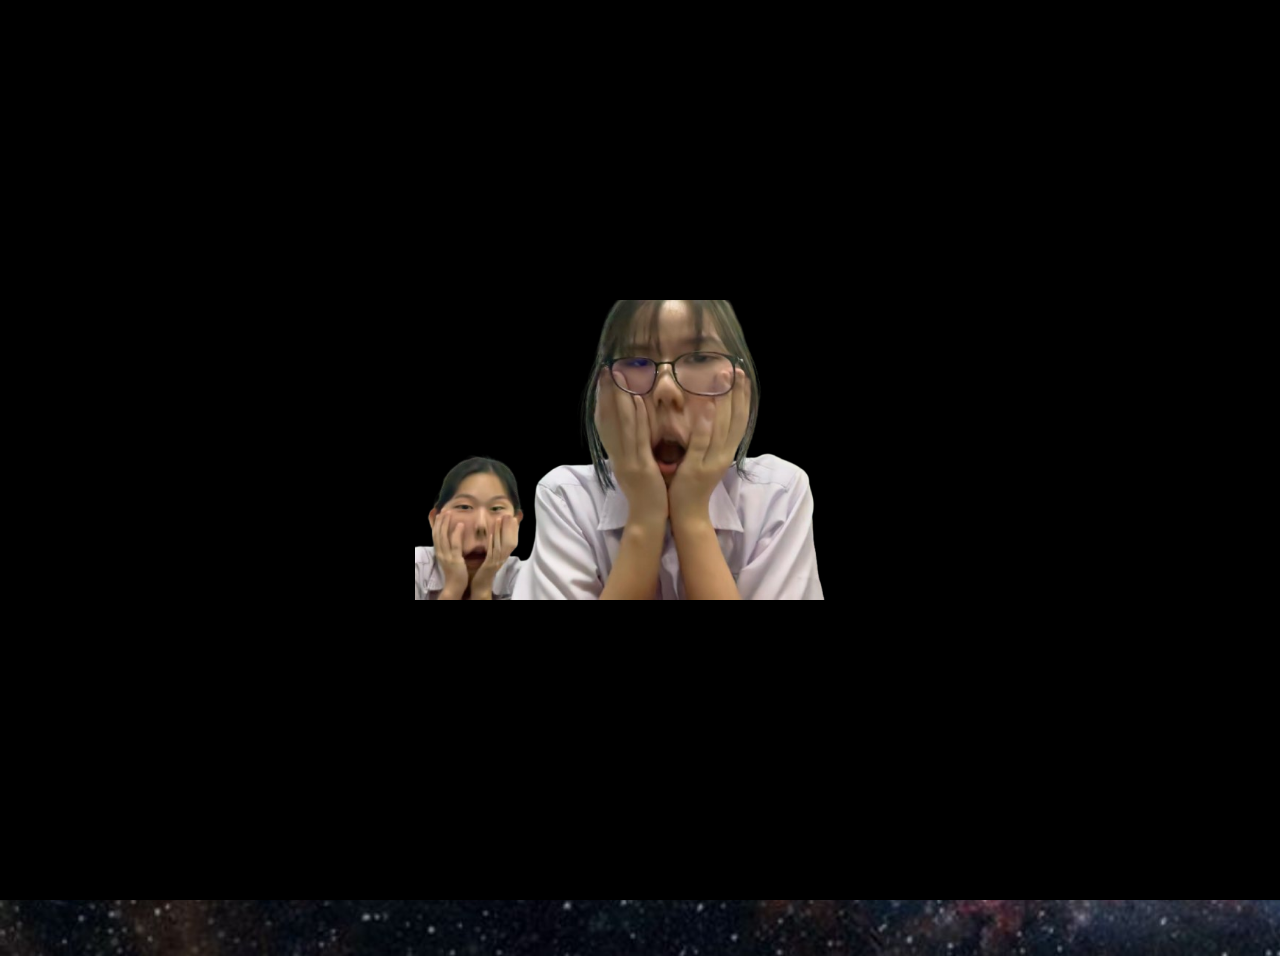
==== index.html @ 9c4864ff "first commit" ====
<!DOCTYPE html>
<html lang="en">
<head>
    <meta charset="UTF-8">
    <meta name="viewport" content="width=device-width, initial-scale=1.0">
    <link rel="stylesheet" href="style.css">
    <title>AP Website E-Learning x Physics</title>
</head>
<body>
    <div id="loading-screen">
        <img src="1.png" alt="Loading" class="loading-image">
    </div>
    <header>
        <nav class="navbar">
            <div class="navbar-items">
                <a href="index.html">Home</a>
                <div class="dropdown">
                    <a href="#grade7">Grade 7</a>
                    <div class="dropdown-content">
                        <a href="kinematics.html">Kinematics</a>
                    </div>
                </div>
                <div class="dropdown">
                    <a href="#grade8">Grade 8</a>
                    <div class="dropdown-content">
                        <a href="MAT.html">Matter & Atoms</a>
                    </div>
                </div>
                <div class="dropdown">
                    <a href="#grade9">Grade 9</a>
                    <div class="dropdown-content">
                        <div class="dropdown-item">
                            <a href="#semester1">1st Semester</a>
                            <div id="dynamic-subcontent" class="dropdown-subcontent">
                                <a href="dynamic.html">Dynamic Electricity</a>
                            </div>
                        </div>
                        <div class="dropdown-item">
                            <a href="#semester2">2nd Semester</a>
                            <div id="magnetism-subcontent" class="dropdown-subcontent">
                                <a href="magnetism.html">Magnetism</a>
                            </div>
                        </div>
                    </div>
                </div>
                <a href="formula.html">Formula</a>
                <a href="simulation.html">Simulation</a>
                <a href="references.html">References</a>
            </div>
        </nav>
    </header>

    <div class="main">
        <h1>
            Welcome to AP Website E-Learning x Physics
        </h1>
        <h2>
            Learn Physics with us!
        </h2>
        <a class="button" href="kinematics.html">Let's Start</a>
    </div>

    <footer>
        <p>&copy; 2023 AP Website E-Learning x Physics. All rights reserved.</p>
    </footer>

    <script src="script.js"></script>
</body>
</html>
---- style.css ----
body {
    background-image: url("background.jpeg");
    background-size: cover; 
    background-repeat: no-repeat;
}

header {
    position: fixed;
    display: flex;
    padding: 10px 0%;
    align-items: center;
    position: fixed;
    width: 100%;
    top: 0%;
    left: 0;
    z-index: 1000;
    background-color: rgba(0, 0, 0, 0.5);
}

#loading-screen {
    top: 0;
    left: 0;
    position: fixed;
    width: 100%;
    height: 100%;
    background-color: rgba(0, 0, 0, 1); 
    display: flex;
    justify-content: center;
    align-items: center;
    z-index: 10000; 
    opacity: 1; 
    transition: opacity 1s ease; 
}

#loading-screen.hidden {
    opacity: 0; 
    visibility: hidden; 
}

.loading-image {
    width: fixed;
    height: fixed;
    block-size: 300px;
    animation: spin 2s linear infinite;
}

@keyframes spin {
    0% { transform: rotate(0deg); }
    100% { transform: rotate(360deg); }
}

.navbar {
    display: flex;
    justify-content: center;
    align-items: center;
    padding: 10px 0;
    width: 100vw;
}

.navbar .navbar-items {
    display: flex;
    justify-content: center;
    align-items: center;
    padding: 10px 0;
    flex-wrap: wrap;
}

.navbar .navbar-items a {
    color: white;
    text-decoration: none;
    font-size: 20px;
    font-family: "Times New Roman", Times, serif;
    padding: 5px;
    margin: 0 25px;
    position: relative;
}

.navbar .navbar-items a:hover {
    color: rgb(255, 201, 237);
}

.dropdown {
    position: relative;
    display: inline-block;
}

.dropdown-content {
    display: none;
    position: absolute;
    background-color: rgba(0, 0, 0, 0.8);
    min-width: 160px;
    box-shadow: 0px 8px 16px 0px rgba(0, 0, 0, 0.2);
    z-index: 1;
    transition: opacity 0.3s ease, visibility 0.3s ease;
    opacity: 0;
    visibility: hidden;
    padding: 10px 0;
}

.dropdown:hover .dropdown-content,
.dropdown:focus-within .dropdown-content,
.dropdown-content:hover {
    display: block;
    opacity: 1;
    visibility: visible;
}

.dropdown-content a {
    color: white;
    padding: 12px 16px;
    text-decoration: none;
    display: block;
}

.dropdown-content a:hover {
    color: rgb(255, 201, 237); /* Change text color to pink */
    background-color: transparent; /* Ensure no background color change */
}

#dynamic-subcontent {
    display: none;
    position: absolute;
    left: 100%;
    top: 0;
    background-color: rgba(0, 0, 0, 0.8);
    min-width: 160px;
    box-shadow: 0px 8px 16px 0px rgba(0, 0, 0, 0.2);
    z-index: 1;
    transition: opacity 0.3s ease, visibility 0.3s ease;
    opacity: 0;
    visibility: hidden;
    padding: 10px 0;
    margin-top: 10px; /* Add margin to create ladder effect */
}

#magnetism-subcontent {
    display: none;
    position: absolute;
    left: 100%;
    top: 0;
    background-color: rgba(0, 0, 0, 0.8);
    min-width: 160px;
    box-shadow: 0px 8px 16px 0px rgba(0, 0, 0, 0.2);
    z-index: 1;
    transition: opacity 0.3s ease, visibility 0.3s ease;
    opacity: 0;
    visibility: hidden;
    padding: 10px 0;
    margin-top: 70px; /* Add margin to create ladder effect */
}

.dropdown-content:hover #dynamic-subcontent,
#dynamic-subcontent:hover,
#dynamic-subcontent:focus-within {
    display: block;
    opacity: 1;
    visibility: visible;
}

.dropdown-content:hover #magnetism-subcontent,
#magnetism-subcontent:hover,
#magnetism-subcontent:focus-within {
    display: block;
    opacity: 1;
    visibility: visible;
}

.main {
    padding: 20px 0%;
    display: flex;
    flex-direction: column;
    justify-content: center;
    align-items: center;
    flex-wrap: wrap;
    height: 100vh;
}

.main h1{
    font-size: 50px;
    font-family: "Times New Roman", Times, serif;
    color: #ffeafd;
    text-align: center;
    margin-bottom: 0%;
}

.main h2{
    font-size: 30px;
    font-family: "Times New Roman", Times, serif;
    color: #ffeafd;
    text-align: center;
    text-shadow: #333 2px;
}


.main .button {
    padding: 10px 20px;
    background-color: rgb(255, 179, 253);
    border: none;
    border-radius: 5px;
    margin-top: 20px;
    cursor: pointer;
    font-size: 20px;
    font-family: "Times New Roman", Times, serif;
    text-decoration: none;
    color: rgb(13, 13, 13);
}

.main .button:hover{
    background-color: white;
    color: rgb(247, 177, 255);
}

.back {
    position: relative;
    bottom: 12vh;
    left: 10vw;
    padding: 10px 20px;
    background-color:rgb(255, 179, 253);;
    border: none;
    border-radius: 5px;
    margin-top: 20px;
    cursor: pointer;
    font-size: 20px;
    font-family: "Times New Roman", Times, serif;
    text-decoration: none;
    color: black;
}

.back:hover{
    background-color: white;
    color: rgb(247, 177, 255);
}

.next {
    position: relative;
    bottom: 12vh;
    right: -1000px;
    padding: 10px 20px;
    background-color: rgb(255, 179, 253);;
    border: none;
    border-radius: 5px;
    margin-top: 20px;
    cursor: pointer;
    font-size: 20px;
    font-family: "Times New Roman", Times, serif;
    text-decoration: none;
    color: black;
}

.next:hover{
    background-color: white;
    color: rgb(247, 177, 255);
}

.video-iframe {
    position: absolute;
    top: 100px; /* Adjust as needed */
    right: 10px; /* Adjust as needed */
    width: 360px; /* Adjust as needed */
    height: 215px; /* Adjust as needed */
    z-index: 1; /* Ensure it stays on top of the PDF */
}

.content-box {
    /* top: 50vh;
    left: 46%;
    transform: translate(-50%, -50%); */
    max-width: 90%;
    margin: 80px auto 20px auto;
    padding: 20px 20px 10px 20px;
    background-color: rgba(255, 255, 255, 0.8); 
    border-radius: 10px; 
    box-shadow: 0 0 10px rgba(0, 0, 0, 0.1); 
    display: flex;
    justify-content: center;
    align-items: center;
    flex-direction: column;
    min-height: 20vh;
    position: relative;
}

.container {
    display: flex;
    flex-direction: column;
    justify-content: center;
    align-items: center;
    padding: 20px;
} 

.content-boxz {
     /* top: 20vh; */
    /*left: 46%;
    transform: translate(-50%, -50%); */
    max-width: 90%;
    margin: 20px auto;
    padding: 40px 40px 20px 40px;
    background-color: rgba(255, 255, 255, 0.8); 
    border-radius: 10px; 
    box-shadow: 0 0 10px rgba(0, 0, 0, 0.1); 
    display: flex;
    justify-content: center;
    align-items: center;
    flex-direction: column;
    min-height: 20vh;
    position: relative;
}


.gallery {
    display: grid;
    grid-template-columns: repeat(3, 1fr);
    /* flex-wrap: wrap; */
    gap: 5px; 
    justify-content: center;
}

.gallerym {
    display: grid;
    grid-template-columns: repeat(4, 1fr);
    /* flex-wrap: wrap; */
    gap: 5px; 
    justify-content: center;
}

.galleryL {
    display: grid;
    grid-template-columns: repeat(2, 1fr);
    /* flex-wrap: wrap; */
    gap: 5px; 
    justify-content: center;
}

.galleryz {
    display: grid;
    grid-template-columns: repeat(3, 1fr);
    /* flex-wrap: wrap; */
    gap: 20px; 
    justify-content: center;
}

.gallery-item {
    /* flex: 1 1 calc(33.333% - 40px);  */
    box-sizing: border-box;
    text-align: center;
    display: flex;
    justify-content: center;
    align-items: center;
    flex-direction: column;
}

.gallery-item img {
    width: 100%;
    height: auto;
    border-radius: 10px; 
    box-shadow: 0 0 10px rgba(0, 0, 0, 0.1); 
}

#anjay{
    /* margin-top: -50px; */
    width: 90%;
    height: 90%;
    /* margin-right: -60px; */
}

#unikin{
    width: 90%;
    height: 90%;
}

#wow{
    /* margin-top: -50px; */
    width: 90%;
    height: 90%;
    /* margin-right: -60px; */
}

#wowin{
    width: 90%;
    height: 90%;
}

#basics {
    text-align: left;
}

.gallery-item h1 {
    text-align: center;
    justify-content: center;
}

.paradynamic {
    text-align: center;
}

.symbols{
    text-align: center;
}

.lists{
    text-align: left;
}

.gallery-item p {
    margin-top: 10px;
    font-size: 16px;
    color: #333;
}

.imagem {
    display: grid;
    grid-template-columns: repeat(2, 1fr);
    justify-content: center;
    align-items: center;
    justify-items: center;

}
.imagem img{
    width: 100%;
    height: auto;
    /* border-radius: 10px; 
    box-shadow: 0 0 10px rgba(0, 0, 0, 0.1);  */
}

.imaged {
    display: grid;
    grid-template-columns: repeat(2, 1fr);
    justify-content: center;
    align-items: center;
    justify-items: center;
}

.imaged img{
    width: 100%;
    height: auto;
    /* border-radius: 10px; 
    box-shadow: 0 0 10px rgba(0, 0, 0, 0.1);  */
}

footer {
    text-align: center;
    padding: 20px;
    background-color: rgba(0, 0, 0, 0.5);
    color: white;
    position: fixed;
    width: 100%;
    bottom: 0;
    left: 0;
}

footer p {
    margin: 0;
    font-size: 14px;
}

@media (max-width: 768px) {
    body{
        background-size: 400%;
    }
    .navbar .navbar-items a {
        margin: 0 15px; 
        font-size: 18px; 
    }
}

@media (max-width: 480px) {
    body{
        background-size: 400%;
    }
    .navbar .navbar-items a {
        margin: 0 10px; 
        font-size: 16px; 
    }
}
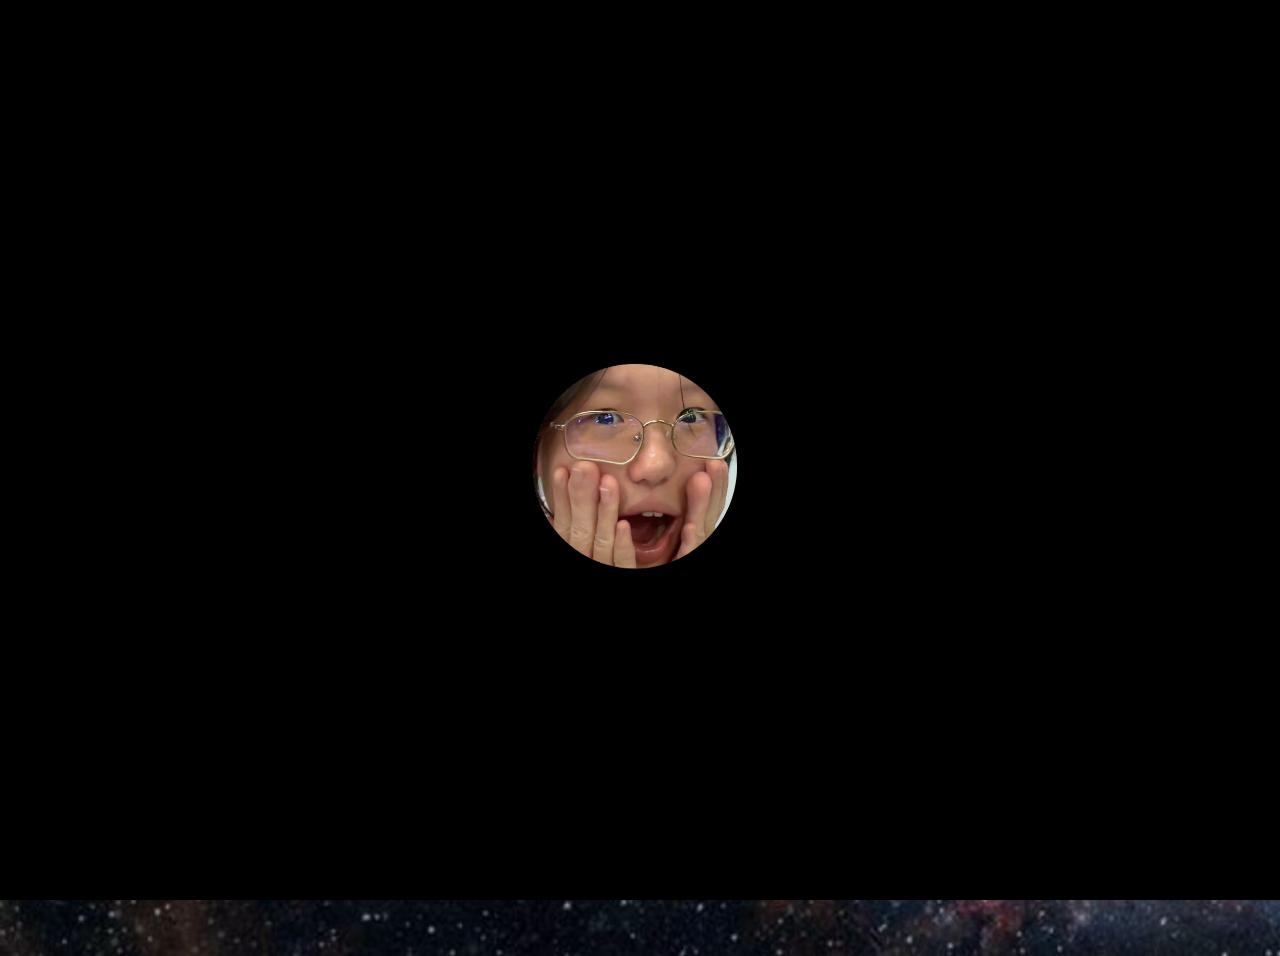
==== commit 7896a967: "commit ketiga" ====
--- a/index.html
+++ b/index.html
@@ -8,7 +8,7 @@
 </head>
 <body>
     <div id="loading-screen">
-        <img src="1.png" alt="Loading" class="loading-image">
+        <img src="load1.jpeg" alt="Loading" class="loading-image">
     </div>
     <header>
         <nav class="navbar">
--- a/style.css
+++ b/style.css
@@ -383,6 +383,10 @@
     text-align: left;
 }
 
+.listy {
+    text-align: left;
+}
+
 .gallery-item h1 {
     text-align: center;
     justify-content: center;
